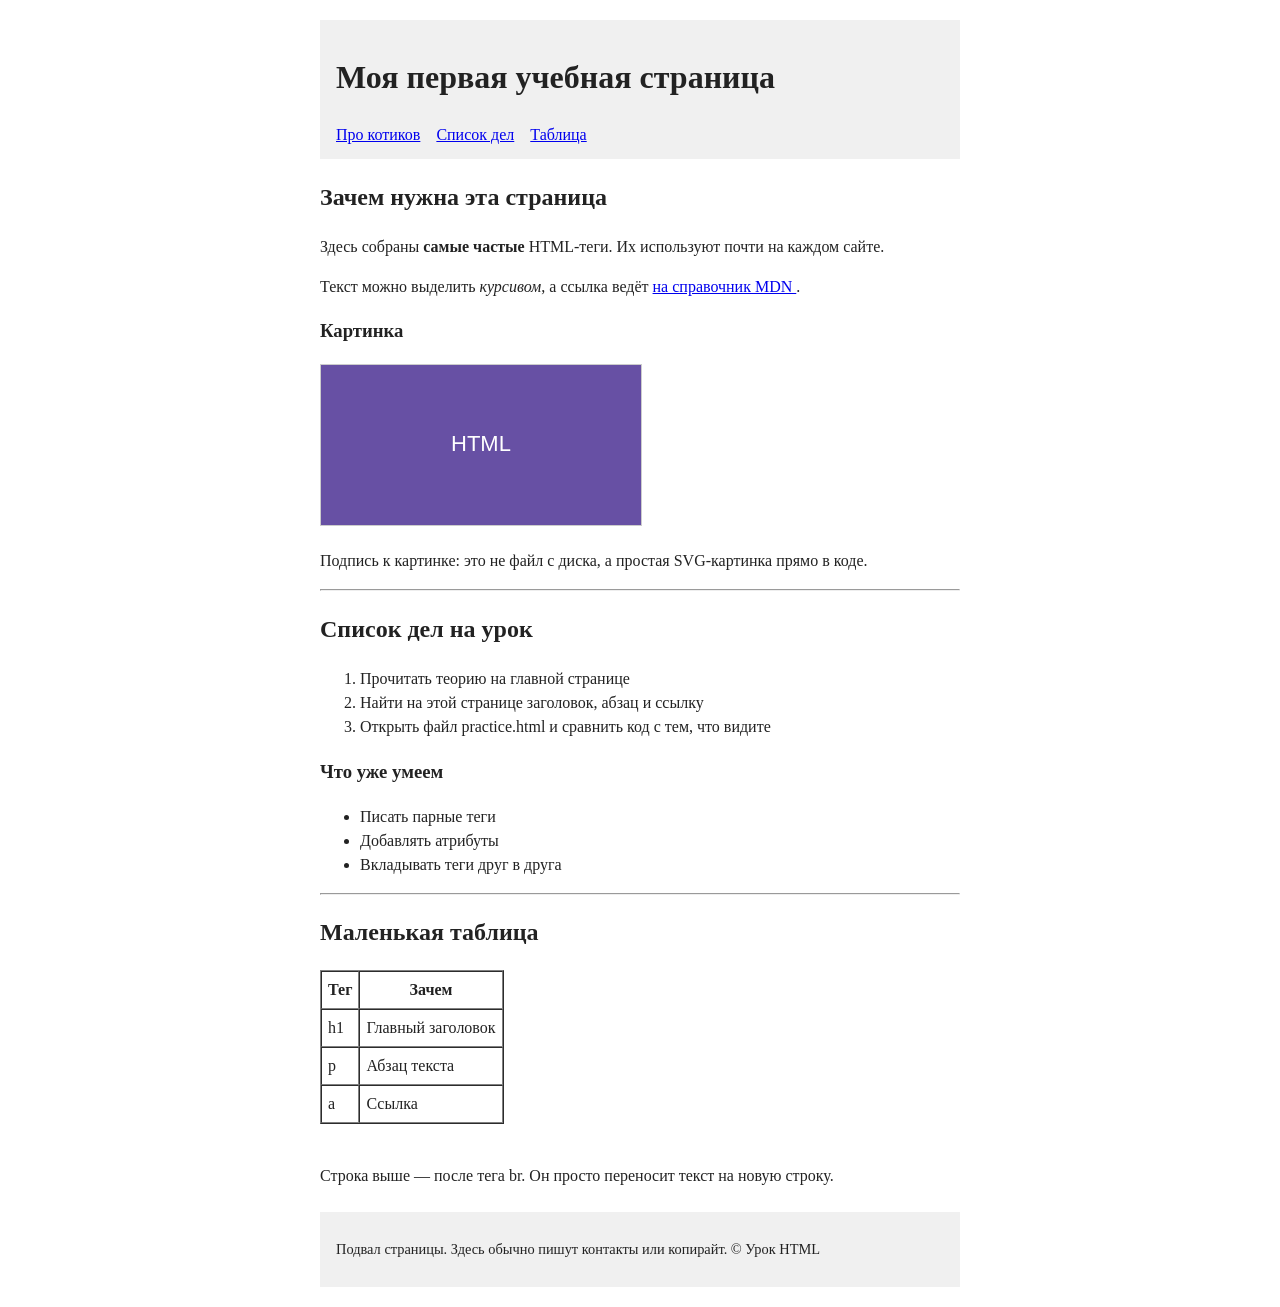
==== practice.html @ b0cd7d91 "Add files via upload" ====
<!DOCTYPE html>
<html lang="ru">
<head>
  <meta charset="UTF-8">
  <meta name="viewport" content="width=device-width, initial-scale=1.0">
  <title>Практика: популярные теги</title>
  <style>
    body {
      font-family: Georgia, "Times New Roman", serif;
      line-height: 1.5;
      max-width: 40rem;
      margin: 0 auto;
      padding: 1.25rem;
      color: #222;
    }
    header, footer {
      background: #f0f0f0;
      padding: 0.75rem 1rem;
      margin-bottom: 1rem;
    }
    footer {
      margin-top: 1.5rem;
      margin-bottom: 0;
      font-size: 0.9rem;
    }
    nav a {
      margin-right: 0.75rem;
    }
    img {
      max-width: 100%;
      height: auto;
      border: 1px solid #ccc;
    }
  </style>
</head>
<body>
  <header>
    <h1>Моя первая учебная страница</h1>
    <nav>
      <a href="#про-котиков">Про котиков</a>
      <a href="#список">Список дел</a>
      <a href="#таблица">Таблица</a>
    </nav>
  </header>

  <main>
    <section id="про-котиков">
      <h2>Зачем нужна эта страница</h2>
      <p>
        Здесь собраны <strong>самые частые</strong> HTML-теги.
        Их используют почти на каждом сайте.
      </p>
      <p>
        Текст можно выделить <em>курсивом</em>, а ссылка ведёт
        <a href="https://developer.mozilla.org/ru/docs/Web/HTML" target="_blank" rel="noopener">
          на справочник MDN
        </a>.
      </p>

      <h3>Картинка</h3>
      <p>
        <img
          src="data:image/svg+xml,%3Csvg xmlns='http://www.w3.org/2000/svg' width='320' height='160'%3E%3Crect fill='%236750a4' width='320' height='160'/%3E%3Ctext x='50%25' y='50%25' fill='white' font-family='sans-serif' font-size='22' text-anchor='middle' dominant-baseline='middle'%3EHTML%3C/text%3E%3C/svg%3E"
          width="320"
          height="160"
          alt="Фиолетовый прямоугольник с надписью HTML">
      </p>
      <p>Подпись к картинке: это не файл с диска, а простая SVG-картинка прямо в коде.</p>
    </section>

    <hr>

    <section id="список">
      <h2>Список дел на урок</h2>
      <ol>
        <li>Прочитать теорию на главной странице</li>
        <li>Найти на этой странице заголовок, абзац и ссылку</li>
        <li>Открыть файл practice.html и сравнить код с тем, что видите</li>
      </ol>

      <h3>Что уже умеем</h3>
      <ul>
        <li>Писать парные теги</li>
        <li>Добавлять атрибуты</li>
        <li>Вкладывать теги друг в друга</li>
      </ul>
    </section>

    <hr>

    <section id="таблица">
      <h2>Маленькая таблица</h2>
      <table border="1" cellpadding="6" cellspacing="0">
        <tr>
          <th>Тег</th>
          <th>Зачем</th>
        </tr>
        <tr>
          <td>h1</td>
          <td>Главный заголовок</td>
        </tr>
        <tr>
          <td>p</td>
          <td>Абзац текста</td>
        </tr>
        <tr>
          <td>a</td>
          <td>Ссылка</td>
        </tr>
      </table>
      <br>
      <p>Строка выше — после тега br. Он просто переносит текст на новую строку.</p>
    </section>
  </main>

  <footer>
    <p>Подвал страницы. Здесь обычно пишут контакты или копирайт. © Урок HTML</p>
  </footer>
</body>
</html>
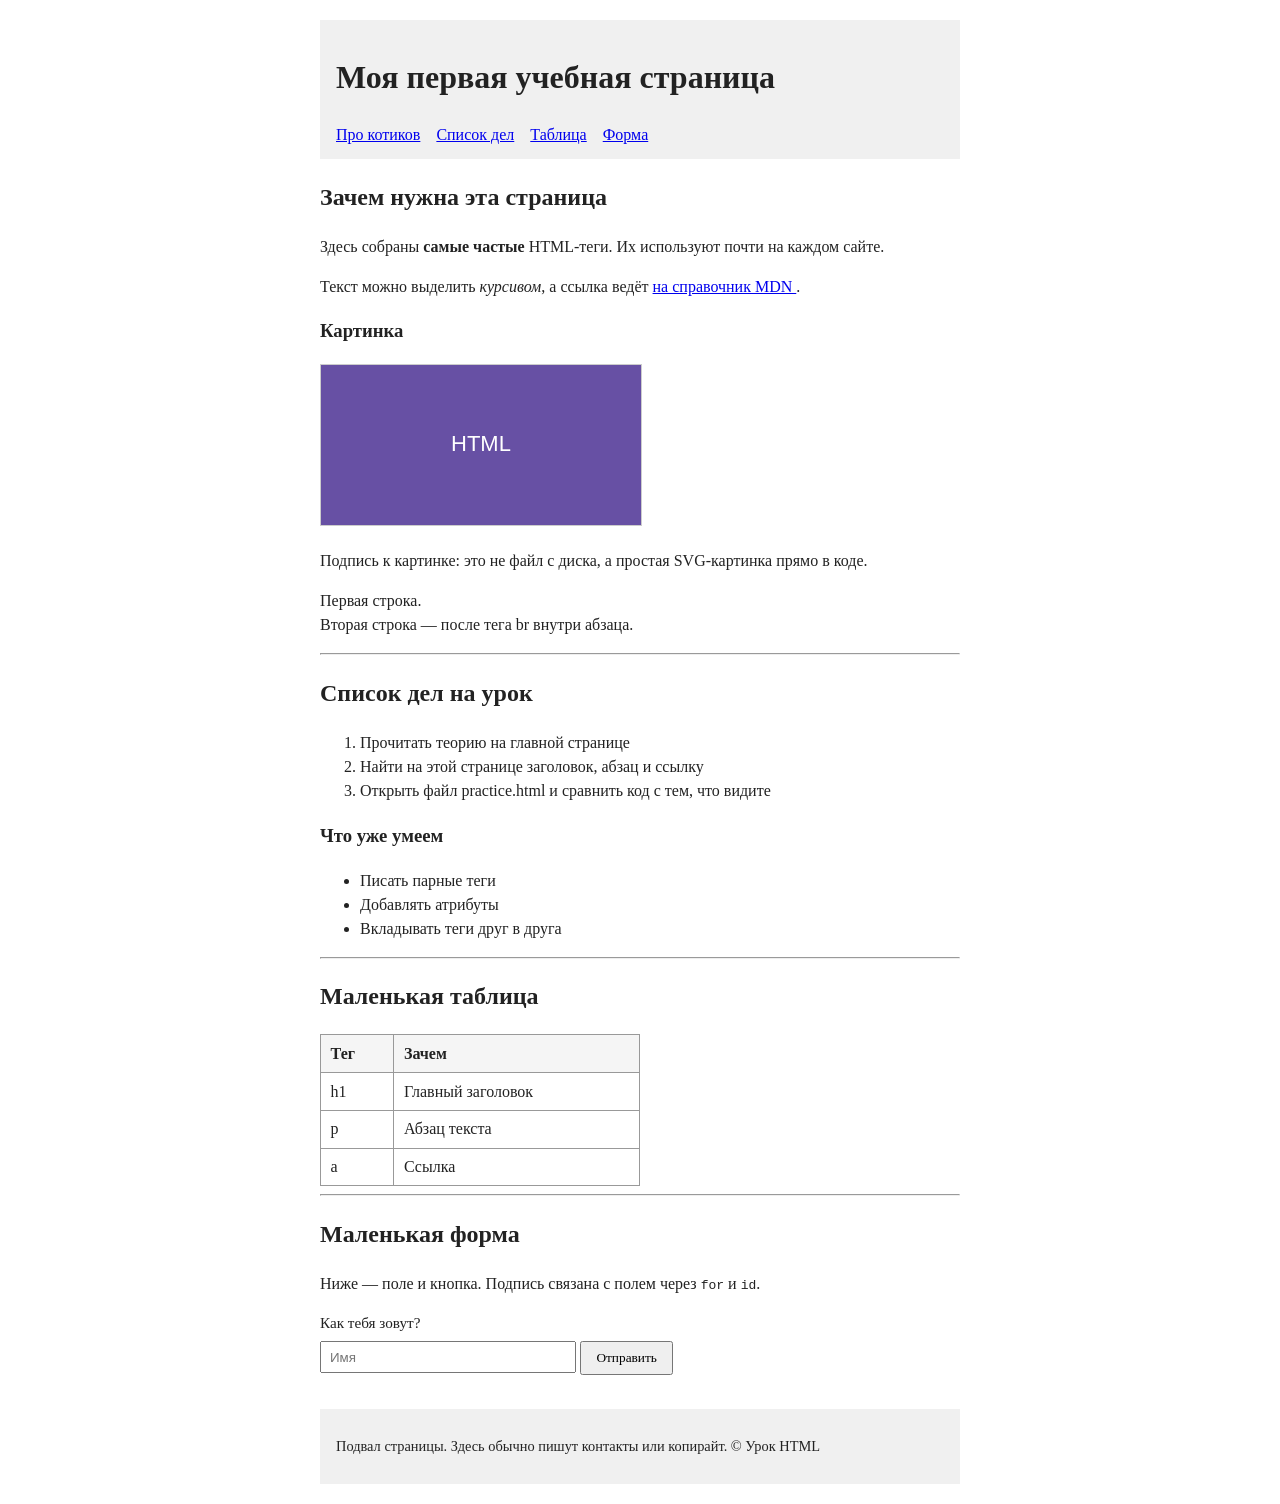
==== commit 295a79bf: "Update index.html and practice.html with new content and structure; enhance styles in styles.css for" ====
--- a/practice.html
+++ b/practice.html
@@ -31,6 +31,36 @@
       height: auto;
       border: 1px solid #ccc;
     }
+    table {
+      border-collapse: collapse;
+      width: 100%;
+      max-width: 20rem;
+    }
+    th, td {
+      border: 1px solid #999;
+      padding: 0.4rem 0.6rem;
+      text-align: left;
+    }
+    th {
+      background: #f5f5f5;
+    }
+    .feedback label {
+      display: block;
+      margin-bottom: 0.35rem;
+      font-size: 0.95rem;
+    }
+    .feedback input[type="text"] {
+      width: 100%;
+      max-width: 16rem;
+      padding: 0.4rem 0.5rem;
+      margin-bottom: 0.75rem;
+      box-sizing: border-box;
+    }
+    .feedback button {
+      padding: 0.45rem 0.9rem;
+      font-family: inherit;
+      cursor: pointer;
+    }
   </style>
 </head>
 <body>
@@ -40,6 +70,7 @@
       <a href="#про-котиков">Про котиков</a>
       <a href="#список">Список дел</a>
       <a href="#таблица">Таблица</a>
+      <a href="#форма">Форма</a>
     </nav>
   </header>
 
@@ -66,6 +97,7 @@
           alt="Фиолетовый прямоугольник с надписью HTML">
       </p>
       <p>Подпись к картинке: это не файл с диска, а простая SVG-картинка прямо в коде.</p>
+      <p>Первая строка.<br>Вторая строка — после тега br внутри абзаца.</p>
     </section>
 
     <hr>
@@ -90,7 +122,7 @@
 
     <section id="таблица">
       <h2>Маленькая таблица</h2>
-      <table border="1" cellpadding="6" cellspacing="0">
+      <table>
         <tr>
           <th>Тег</th>
           <th>Зачем</th>
@@ -108,8 +140,18 @@
           <td>Ссылка</td>
         </tr>
       </table>
-      <br>
-      <p>Строка выше — после тега br. Он просто переносит текст на новую строку.</p>
+    </section>
+
+    <hr>
+
+    <section id="форма">
+      <h2>Маленькая форма</h2>
+      <p>Ниже — поле и кнопка. Подпись связана с полем через <code>for</code> и <code>id</code>.</p>
+      <form class="feedback" action="#" method="post" onsubmit="return false;">
+        <label for="nickname">Как тебя зовут?</label>
+        <input type="text" id="nickname" name="nickname" placeholder="Имя">
+        <button type="submit">Отправить</button>
+      </form>
     </section>
   </main>
 
